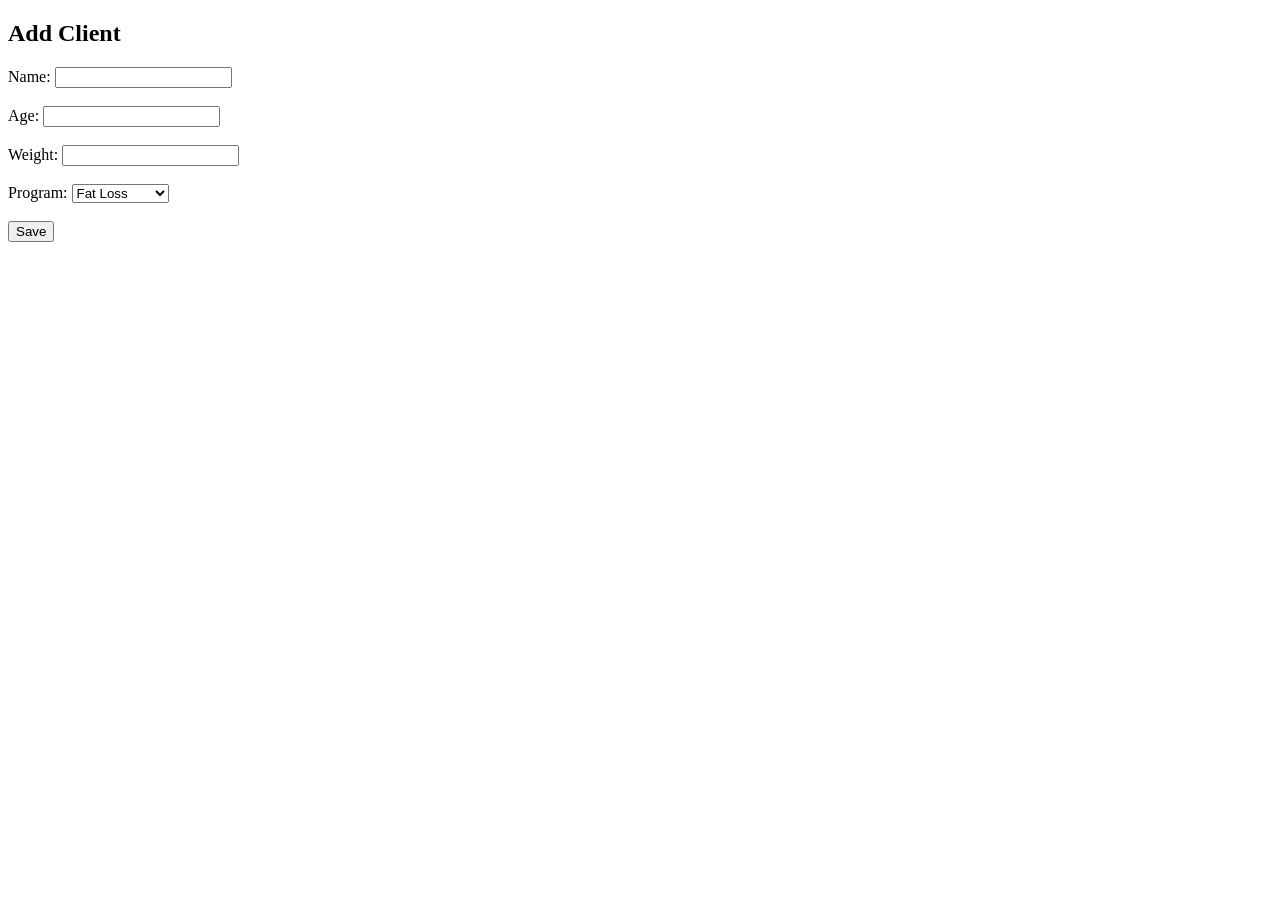
==== templates/client.html @ bb348cfd "Created basic Flask app with UI page" ====
<!DOCTYPE html>
<html>
<head>
    <title>Add Client</title>
</head>
<body>

<h2>Add Client</h2>

<form method="post">
    Name: <input type="text" name="name" required><br><br>
    Age: <input type="number" name="age" required><br><br>
    Weight: <input type="number" name="weight" required><br><br>

    Program:
    <select name="program">
        <option>Fat Loss</option>
        <option>Muscle Gain</option>
        <option>Beginner</option>
    </select><br><br>

    <button type="submit">Save</button>
</form>

</body>
</html>
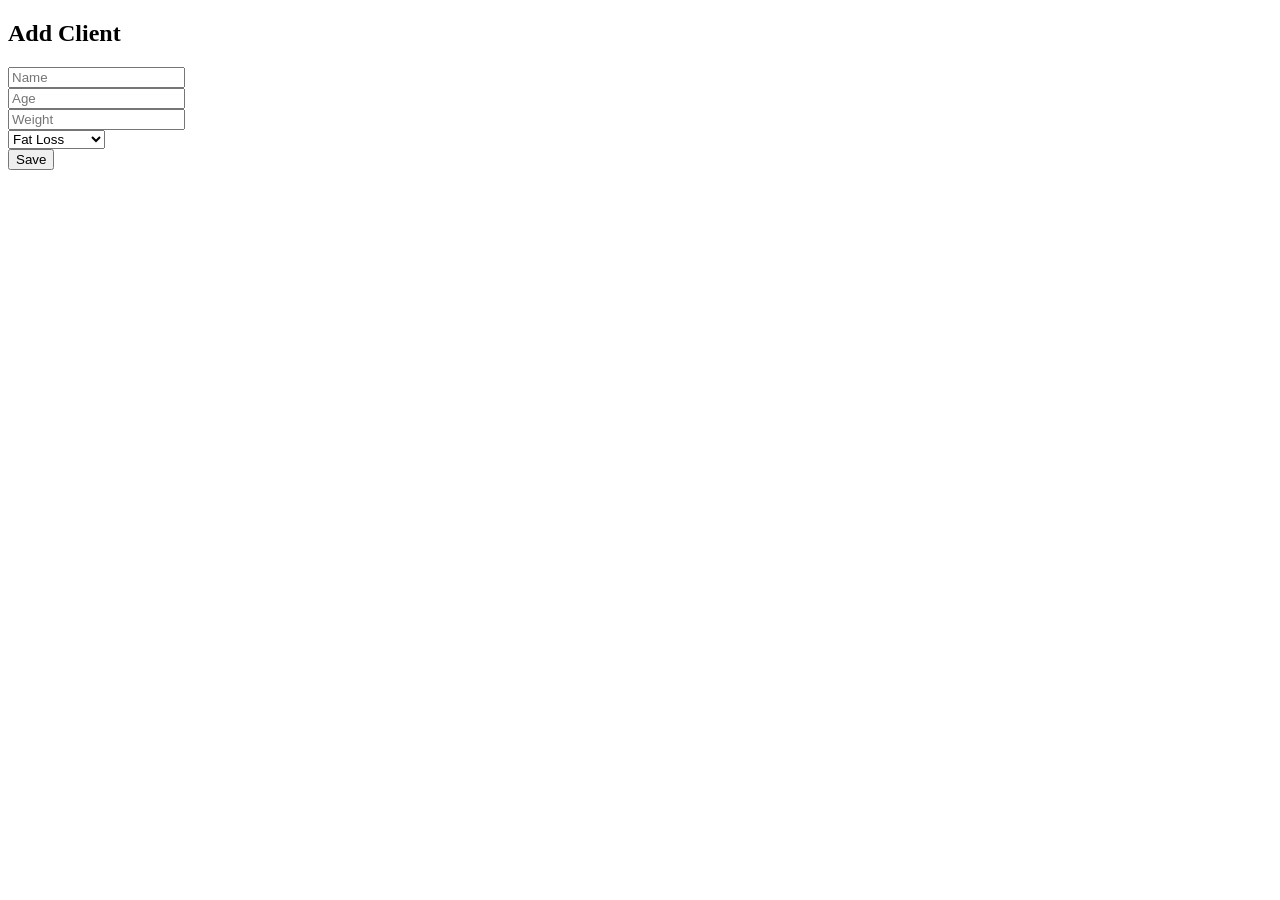
==== commit dd13afeb: "Added styles" ====
--- a/templates/client.html
+++ b/templates/client.html
@@ -1,26 +1,26 @@
 <!DOCTYPE html>
 <html>
 <head>
+    <link rel="stylesheet" href="{{ url_for('static', filename='style.css') }}">
     <title>Add Client</title>
 </head>
 <body>
+    <div class="container">
+        <h2>Add Client</h2>
 
-<h2>Add Client</h2>
+        <form method="post">
+            <input type="text" name="name" placeholder="Name" required><br>
+            <input type="number" name="age" placeholder="Age" required><br>
+            <input type="number" name="weight" placeholder="Weight" required><br>
 
-<form method="post">
-    Name: <input type="text" name="name" required><br><br>
-    Age: <input type="number" name="age" required><br><br>
-    Weight: <input type="number" name="weight" required><br><br>
+            <select name="program">
+                <option>Fat Loss</option>
+                <option>Muscle Gain</option>
+                <option>Beginner</option>
+            </select><br>
 
-    Program:
-    <select name="program">
-        <option>Fat Loss</option>
-        <option>Muscle Gain</option>
-        <option>Beginner</option>
-    </select><br><br>
-
-    <button type="submit">Save</button>
-</form>
-
+            <button type="submit">Save</button>
+        </form>
+    </div>
 </body>
 </html>
